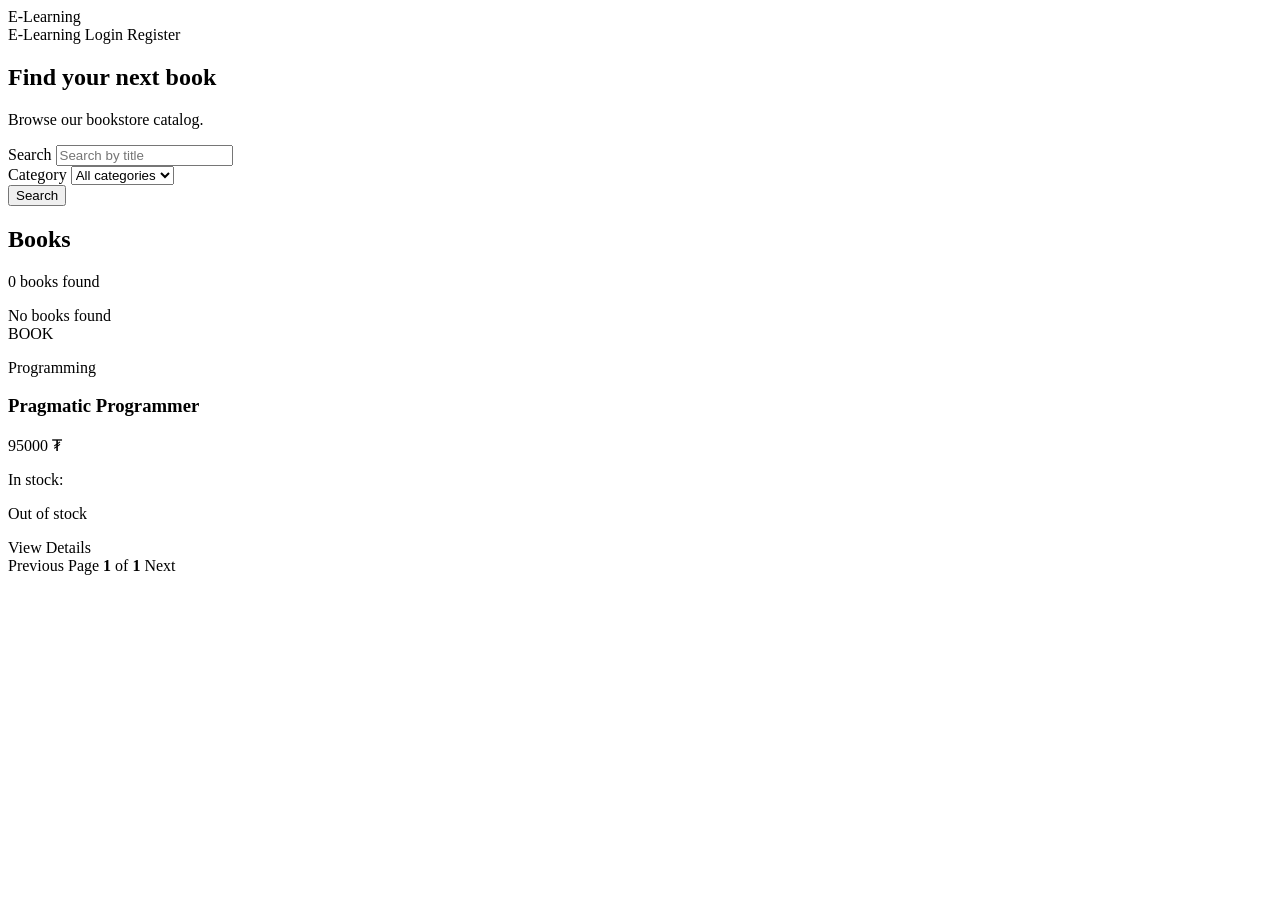
==== src/main/resources/templates/courses.html @ 3a274913 "feat: started on course SSR page" ====
<!DOCTYPE html>
<html lang="en"
      xmlns:th="http://www.thymeleaf.org">
<head>
<meta charset="UTF-8">
<link rel="stylesheet" th:href="@{/css/courses.css}">
<title>Courses</title>
</head>
<body>
	
	<header class="site-header">
		<div class="container nav">
			<a class="logo" th:href="@{/courses}">E-Learning</a>
			<nav>
				<a th:href="@{/courses}">E-Learning</a> 
				<a th:href="@{/login}">Login</a>
				<a th:href="@{/register}">Register</a>
			</nav>
		</div>
	</header>

	<main class="container">
		<section class="hero">
			<h1>Find your next book</h1>
			<p>Browse our bookstore catalog.</p>
		</section>

		<section class="filters">
			<form th:action="@{/shop}" method="get">
				<div class="filter-grid">

					<div>
						<label for="keyword">Search</label> <input id="keyword"
							type="search" name="keyword" placeholder="Search by title"
							th:value="${keyword}">
					</div>

					<div>
						<label for="categoryId">Category</label> 
						<select id="categoryId"
							name="categoryId">
							<option value="">All categories</option>
							<option th:each="category : ${categories}"
								th:value="${category.id}" 
								th:text="${category.name}"
								th:selected="${categoryId != null and category.id == categoryId}">
							</option>
						</select>
					</div>

					<div class="filter-action">
						<button type="submit">Search</button>
					</div>

				</div>
			</form>
		</section>

		<section>
			<div class="results-heading">
				<h2>Books</h2>

				<p th:if="${books.totalElements > 0}">
					<span th:text="${books.totalElements}">0</span> books found
				</p>
			</div>
			<div class="empty-state" th:if="${books.isEmpty()}">No books
				found</div>

			<div class="book-grid" th:if="${!books.isEmpty()}">
				<article class="book-card" th:each="book : ${books.content}">
					<div class="book-cover-placeholder">BOOK</div>

					<div class="book-content">
						<p class="category" th:text="${book.categoryName}">Programming</p>

						<h3 th:text="${book.title}">Pragmatic Programmer</h3>

						<p class="author">
							<span th:text="${book.authorFirstName}"></span> 
							<span
								th:text="${book.authorLastName}"></span>
						</p>

						<p class="price" th:text="${book.price + '₮'}">95000 ₮</p>

						<p class="stock" th:if="${book.stockQuantity > 0}">
							In stock: <span th:text="${book.stockQuantity}"></span>
						</p>

						<p class="out-of-stock" th:if="${book.stockQuantity <= 0}">Out
							of stock</p>

						<a class="details-button"
							th:href="@{/shop/books/{id}(id=${book.id})}">View Details</a>
					</div>
				</article>
			</div>
		</section>
		
		<nav class="pagination" th:if="${books.totalPages > 1}">
			<a th:if="${books.hasPrevious()}" th:href="@{/shop(page=${books.number-1,
					keyword=${keyword}, categoryId=${categoryId})}">Previous</a>
			
			<span>
				Page
				<strong th:text="${books.number + 1}">1</strong>
				of
				<strong th:text="${books.totalPages}">1</strong>
			</span>		
			
			<a th:if="${books.hasNext()}" th:href="@{/shop(page=${books.number + 1}, keyword=${keyword}, categoryId=${categoryId})}">
			Next</a>
					
		</nav>
		
				
		
	</main>
	
</body>
</html>
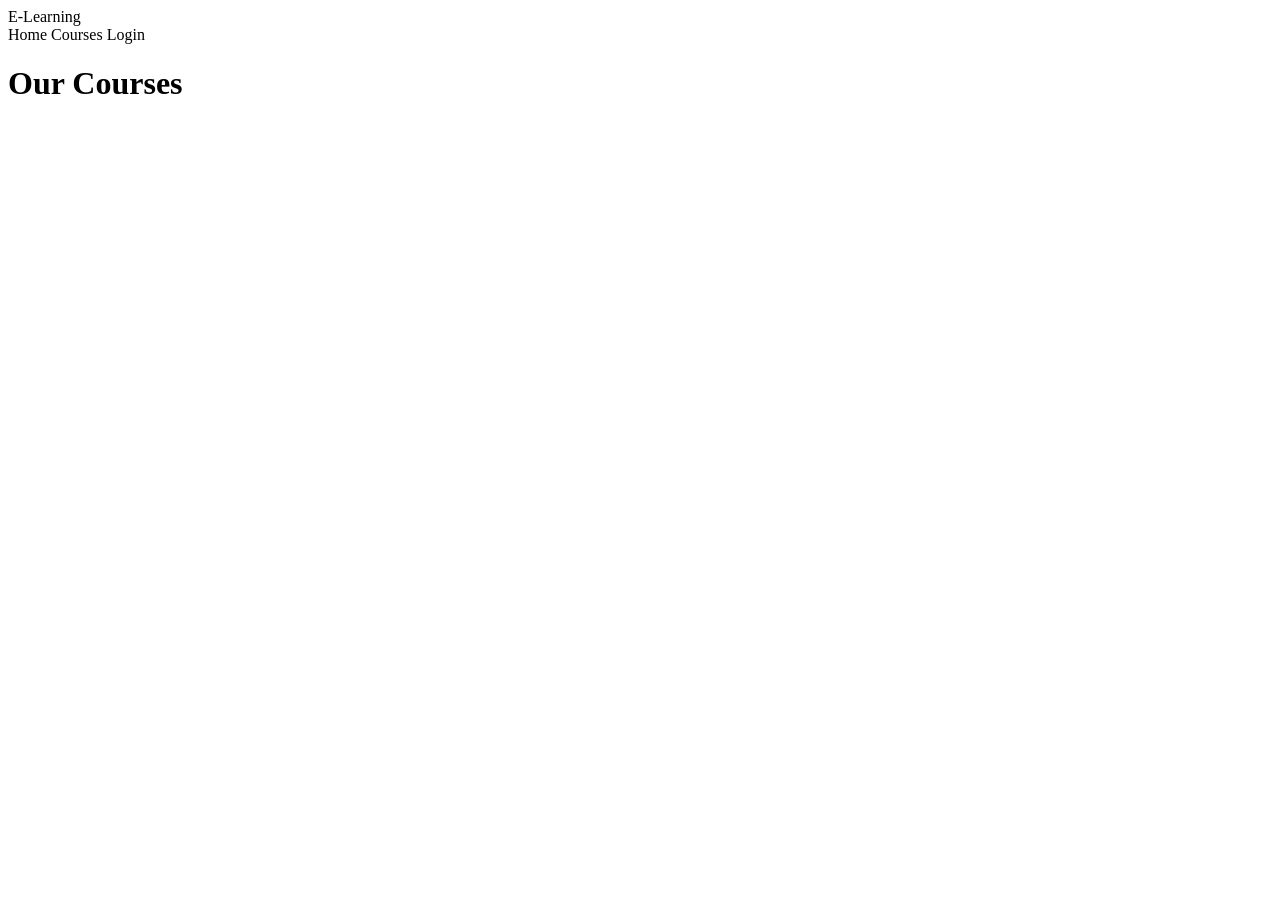
==== commit b02a3f42: "feat: added student/courses and enrollement.html" ====
--- a/src/main/resources/templates/courses.html
+++ b/src/main/resources/templates/courses.html
@@ -1,122 +1,28 @@
 <!DOCTYPE html>
-<html lang="en"
-      xmlns:th="http://www.thymeleaf.org">
+<html lang="en" xmlns:th="http://www.thymeleaf.org">
 <head>
 <meta charset="UTF-8">
+<title>Courses | E-Learning</title>
 <link rel="stylesheet" th:href="@{/css/courses.css}">
-<title>Courses</title>
 </head>
 <body>
-	
-	<header class="site-header">
-		<div class="container nav">
-			<a class="logo" th:href="@{/courses}">E-Learning</a>
-			<nav>
-				<a th:href="@{/courses}">E-Learning</a> 
-				<a th:href="@{/login}">Login</a>
-				<a th:href="@{/register}">Register</a>
-			</nav>
-		</div>
-	</header>
 
-	<main class="container">
-		<section class="hero">
-			<h1>Find your next book</h1>
-			<p>Browse our bookstore catalog.</p>
-		</section>
+<nav class="navbar">
+	<a th:href="@{/}" class="brand">E-Learning</a>
+	<div class="nav-links">
+		<a th:href="@{/}">Home</a>
+		<a th:href="@{/courses}" class="active">Courses</a>
+		<a th:href="@{/login}">Login</a>
+	</div>
+</nav>
 
-		<section class="filters">
-			<form th:action="@{/shop}" method="get">
-				<div class="filter-grid">
+<main class="page">
+	<h1 class="page-title">Our Courses</h1>
+	<div id="course-grid" class="course-grid"></div>
+	<p id="empty-state" class="empty-state" hidden>No courses available yet.</p>
+</main>
 
-					<div>
-						<label for="keyword">Search</label> <input id="keyword"
-							type="search" name="keyword" placeholder="Search by title"
-							th:value="${keyword}">
-					</div>
+<script th:src="@{/js/courses.js}"></script>
 
-					<div>
-						<label for="categoryId">Category</label> 
-						<select id="categoryId"
-							name="categoryId">
-							<option value="">All categories</option>
-							<option th:each="category : ${categories}"
-								th:value="${category.id}" 
-								th:text="${category.name}"
-								th:selected="${categoryId != null and category.id == categoryId}">
-							</option>
-						</select>
-					</div>
-
-					<div class="filter-action">
-						<button type="submit">Search</button>
-					</div>
-
-				</div>
-			</form>
-		</section>
-
-		<section>
-			<div class="results-heading">
-				<h2>Books</h2>
-
-				<p th:if="${books.totalElements > 0}">
-					<span th:text="${books.totalElements}">0</span> books found
-				</p>
-			</div>
-			<div class="empty-state" th:if="${books.isEmpty()}">No books
-				found</div>
-
-			<div class="book-grid" th:if="${!books.isEmpty()}">
-				<article class="book-card" th:each="book : ${books.content}">
-					<div class="book-cover-placeholder">BOOK</div>
-
-					<div class="book-content">
-						<p class="category" th:text="${book.categoryName}">Programming</p>
-
-						<h3 th:text="${book.title}">Pragmatic Programmer</h3>
-
-						<p class="author">
-							<span th:text="${book.authorFirstName}"></span> 
-							<span
-								th:text="${book.authorLastName}"></span>
-						</p>
-
-						<p class="price" th:text="${book.price + '₮'}">95000 ₮</p>
-
-						<p class="stock" th:if="${book.stockQuantity > 0}">
-							In stock: <span th:text="${book.stockQuantity}"></span>
-						</p>
-
-						<p class="out-of-stock" th:if="${book.stockQuantity <= 0}">Out
-							of stock</p>
-
-						<a class="details-button"
-							th:href="@{/shop/books/{id}(id=${book.id})}">View Details</a>
-					</div>
-				</article>
-			</div>
-		</section>
-		
-		<nav class="pagination" th:if="${books.totalPages > 1}">
-			<a th:if="${books.hasPrevious()}" th:href="@{/shop(page=${books.number-1,
-					keyword=${keyword}, categoryId=${categoryId})}">Previous</a>
-			
-			<span>
-				Page
-				<strong th:text="${books.number + 1}">1</strong>
-				of
-				<strong th:text="${books.totalPages}">1</strong>
-			</span>		
-			
-			<a th:if="${books.hasNext()}" th:href="@{/shop(page=${books.number + 1}, keyword=${keyword}, categoryId=${categoryId})}">
-			Next</a>
-					
-		</nav>
-		
-				
-		
-	</main>
-	
 </body>
 </html>
